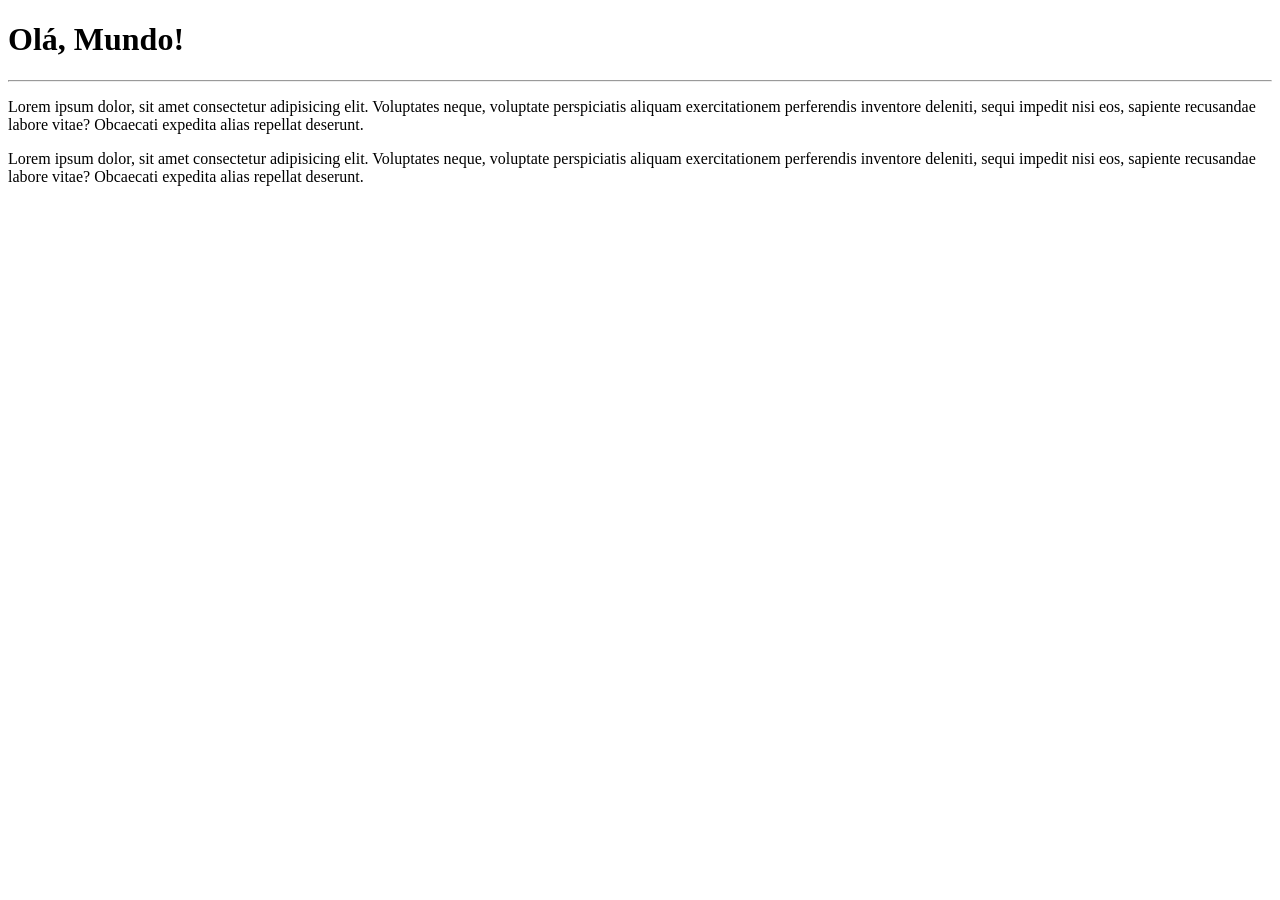
==== Pagina_teste/index.html @ 0166c245 "adicionei paragrafo" ====
<!DOCTYPE html>
<html lang="pt-br">
<head>
    <meta charset="UTF-8">
    <meta name="viewport" content="width=device-width, initial-scale=1.0">
    <title>Teste do GIT</title>
</head>
<body>
    <h1>Olá, Mundo!</h1>
    <hr>
    <p>Lorem ipsum dolor, sit amet consectetur adipisicing elit. Voluptates neque, voluptate perspiciatis aliquam exercitationem perferendis inventore deleniti, sequi impedit nisi eos, sapiente recusandae labore vitae? Obcaecati expedita alias repellat deserunt.</p>
    
    <p>Lorem ipsum dolor, sit amet consectetur adipisicing elit. Voluptates neque, voluptate perspiciatis aliquam exercitationem perferendis inventore deleniti, sequi impedit nisi eos, sapiente recusandae labore vitae? Obcaecati expedita alias repellat deserunt.</p>
</body>
</html>
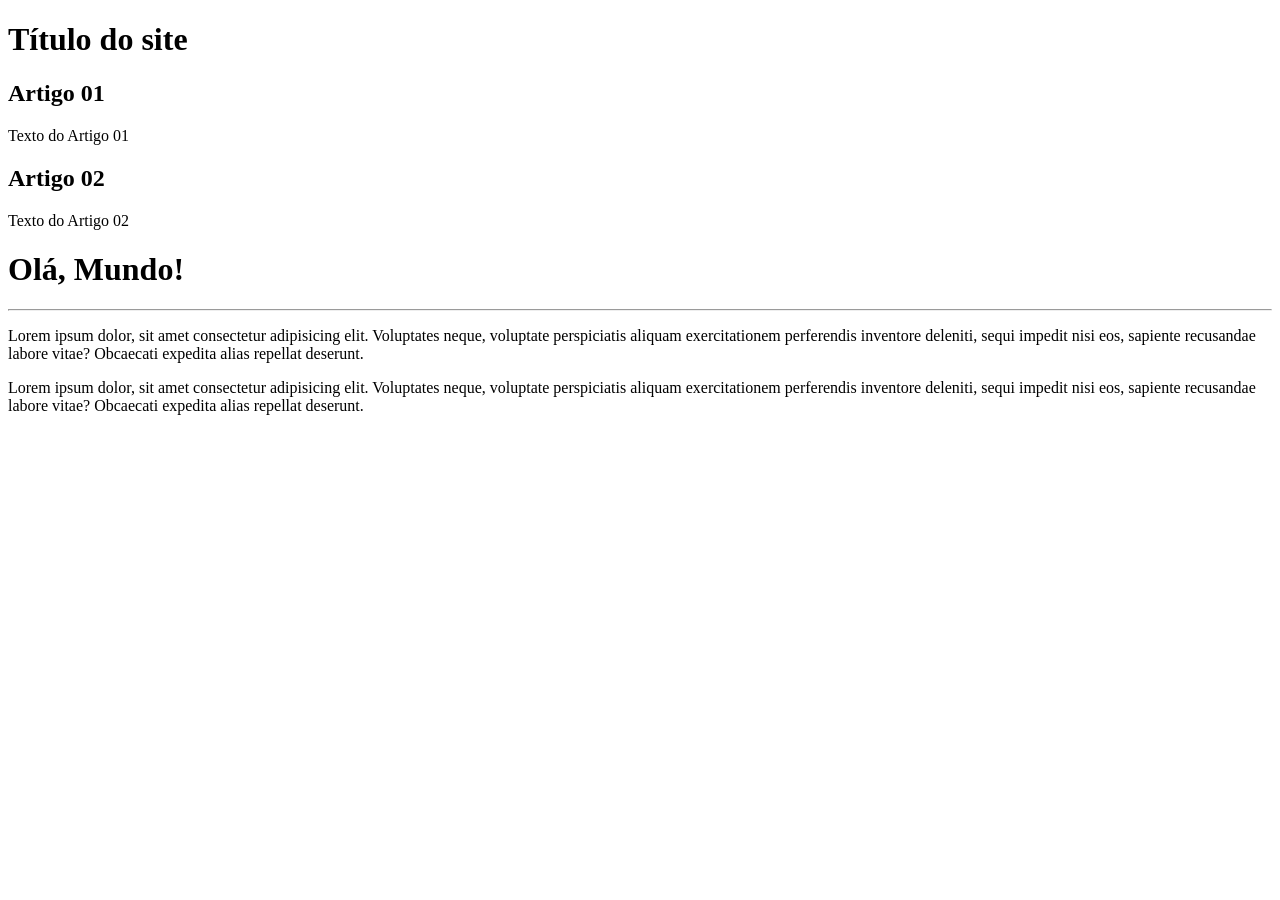
==== commit 79232870: "add index" ====
--- a/Pagina_teste/index.html
+++ b/Pagina_teste/index.html
@@ -1,15 +1,36 @@
 <!DOCTYPE html>
 <html lang="pt-br">
+
 <head>
     <meta charset="UTF-8">
     <meta name="viewport" content="width=device-width, initial-scale=1.0">
-    <title>Teste do GIT</title>
+    <title>Título do site</title>
 </head>
+
 <body>
+    <main>
+        <header>
+            <h1>Título do site</h1>
+        </header>
+        <article>
+            <h2>Artigo 01</h2>
+            <p>Texto do Artigo 01</p>
+        </article>
+        <article>
+            <h2>Artigo 02</h2>
+            <p>Texto do Artigo 02</p>
+        </article>
+    </main>
+
     <h1>Olá, Mundo!</h1>
     <hr>
-    <p>Lorem ipsum dolor, sit amet consectetur adipisicing elit. Voluptates neque, voluptate perspiciatis aliquam exercitationem perferendis inventore deleniti, sequi impedit nisi eos, sapiente recusandae labore vitae? Obcaecati expedita alias repellat deserunt.</p>
-    
-    <p>Lorem ipsum dolor, sit amet consectetur adipisicing elit. Voluptates neque, voluptate perspiciatis aliquam exercitationem perferendis inventore deleniti, sequi impedit nisi eos, sapiente recusandae labore vitae? Obcaecati expedita alias repellat deserunt.</p>
+    <p>Lorem ipsum dolor, sit amet consectetur adipisicing elit. Voluptates neque, voluptate perspiciatis aliquam
+        exercitationem perferendis inventore deleniti, sequi impedit nisi eos, sapiente recusandae labore vitae?
+        Obcaecati expedita alias repellat deserunt.</p>
+
+    <p>Lorem ipsum dolor, sit amet consectetur adipisicing elit. Voluptates neque, voluptate perspiciatis aliquam
+        exercitationem perferendis inventore deleniti, sequi impedit nisi eos, sapiente recusandae labore vitae?
+        Obcaecati expedita alias repellat deserunt.</p>
 </body>
+
 </html>
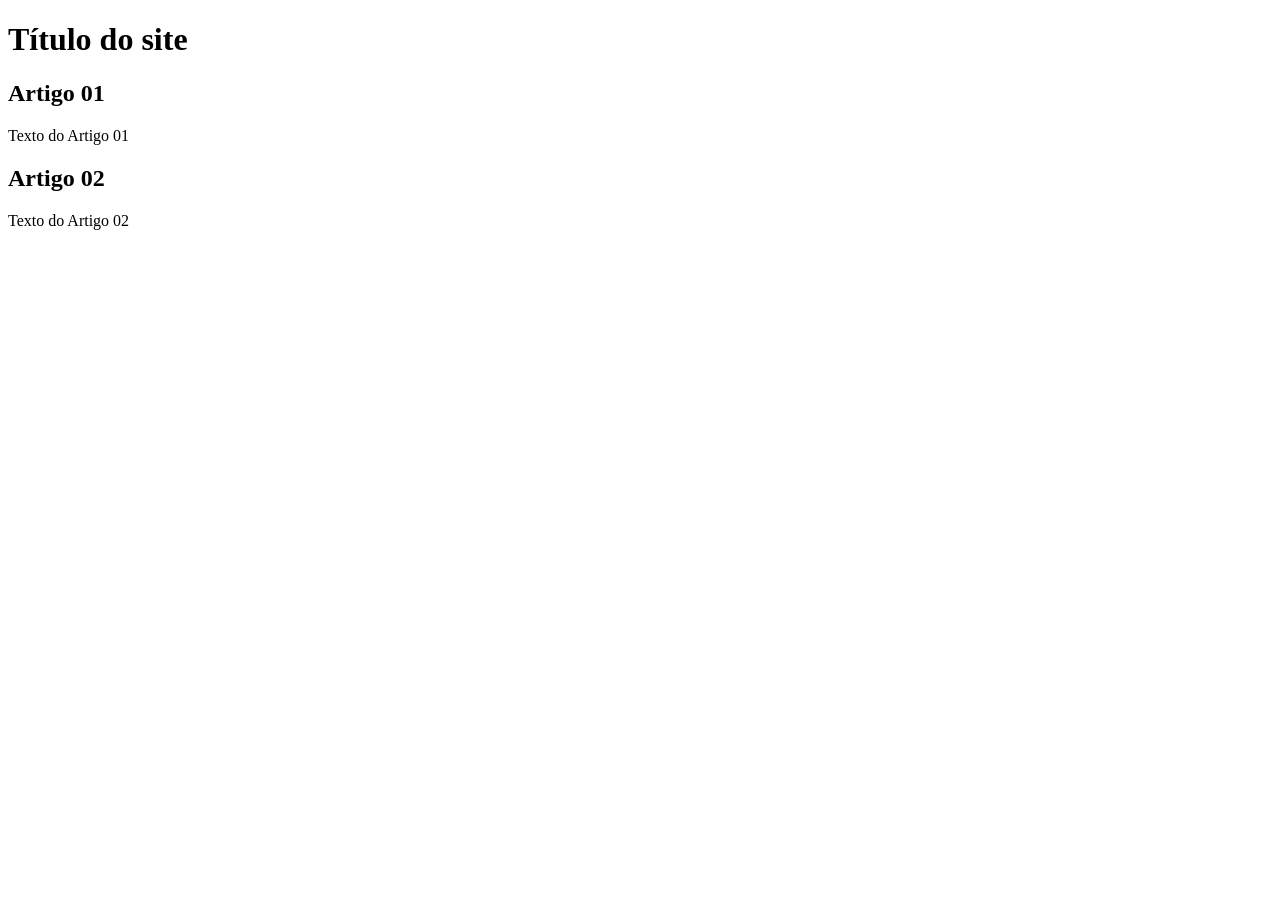
==== commit f5b3582e: "atualizção index" ====
--- a/Pagina_teste/index.html
+++ b/Pagina_teste/index.html
@@ -22,15 +22,7 @@
         </article>
     </main>
 
-    <h1>Olá, Mundo!</h1>
-    <hr>
-    <p>Lorem ipsum dolor, sit amet consectetur adipisicing elit. Voluptates neque, voluptate perspiciatis aliquam
-        exercitationem perferendis inventore deleniti, sequi impedit nisi eos, sapiente recusandae labore vitae?
-        Obcaecati expedita alias repellat deserunt.</p>
-
-    <p>Lorem ipsum dolor, sit amet consectetur adipisicing elit. Voluptates neque, voluptate perspiciatis aliquam
-        exercitationem perferendis inventore deleniti, sequi impedit nisi eos, sapiente recusandae labore vitae?
-        Obcaecati expedita alias repellat deserunt.</p>
+    
 </body>
 
 </html>
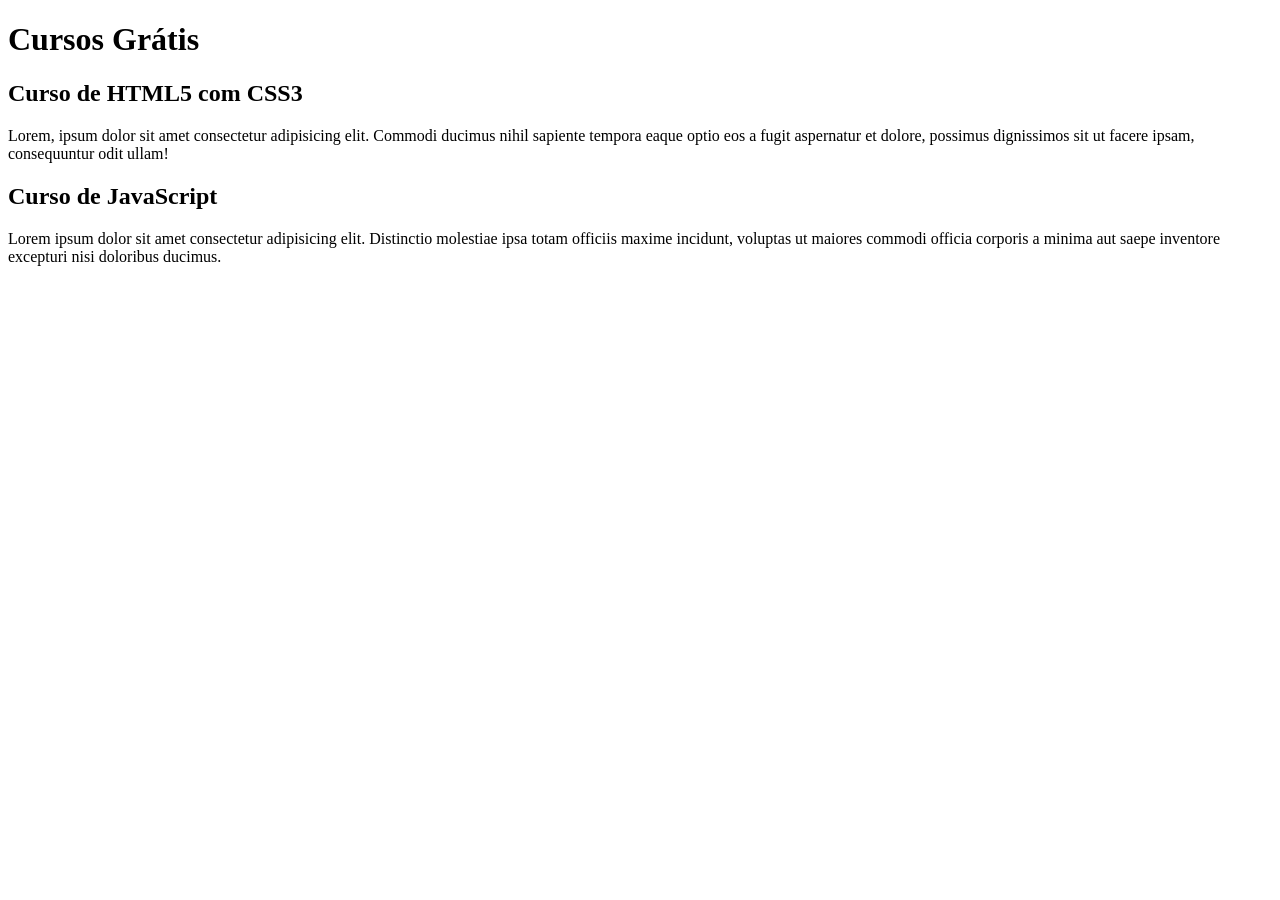
==== commit 0f46a92e: "Comecei a escrever o conteudo" ====
--- a/Pagina_teste/index.html
+++ b/Pagina_teste/index.html
@@ -10,19 +10,23 @@
 <body>
     <main>
         <header>
-            <h1>Título do site</h1>
+            <h1>Cursos Grátis</h1>
         </header>
         <article>
-            <h2>Artigo 01</h2>
-            <p>Texto do Artigo 01</p>
+            <h2>Curso de HTML5 com CSS3</h2>
+            <p>Lorem, ipsum dolor sit amet consectetur adipisicing elit. Commodi ducimus nihil sapiente tempora eaque
+                optio eos a fugit aspernatur et dolore, possimus dignissimos sit ut facere ipsam, consequuntur odit
+                ullam!</p>
         </article>
         <article>
-            <h2>Artigo 02</h2>
-            <p>Texto do Artigo 02</p>
+            <h2>Curso de JavaScript</h2>
+            <p>Lorem ipsum dolor sit amet consectetur adipisicing elit. Distinctio molestiae ipsa totam officiis maxime
+                incidunt, voluptas ut maiores commodi officia corporis a minima aut saepe inventore excepturi nisi
+                doloribus ducimus.</p>
         </article>
     </main>
 
-    
+
 </body>
 
 </html>
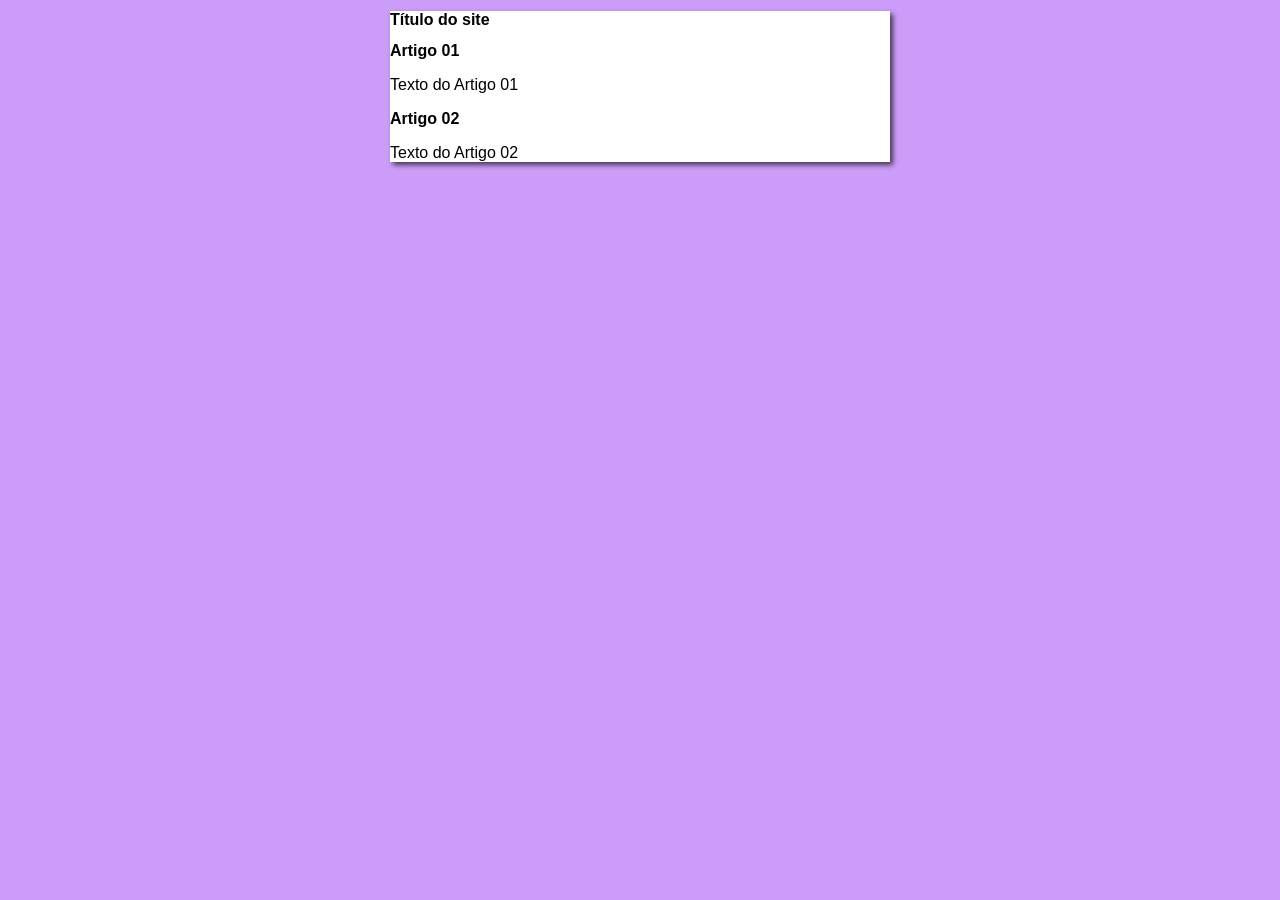
==== commit 9f1ae414: "criação do estilo.css" ====
--- a/Pagina_teste/index.html
+++ b/Pagina_teste/index.html
@@ -5,28 +5,25 @@
     <meta charset="UTF-8">
     <meta name="viewport" content="width=device-width, initial-scale=1.0">
     <title>Título do site</title>
+    <link rel="stylesheet" href="estilo.css">
 </head>
 
 <body>
     <main>
         <header>
-            <h1>Cursos Grátis</h1>
+            <h1>Título do site</h1>
         </header>
         <article>
-            <h2>Curso de HTML5 com CSS3</h2>
-            <p>Lorem, ipsum dolor sit amet consectetur adipisicing elit. Commodi ducimus nihil sapiente tempora eaque
-                optio eos a fugit aspernatur et dolore, possimus dignissimos sit ut facere ipsam, consequuntur odit
-                ullam!</p>
+            <h2>Artigo 01</h2>
+            <p>Texto do Artigo 01</p>
         </article>
         <article>
-            <h2>Curso de JavaScript</h2>
-            <p>Lorem ipsum dolor sit amet consectetur adipisicing elit. Distinctio molestiae ipsa totam officiis maxime
-                incidunt, voluptas ut maiores commodi officia corporis a minima aut saepe inventore excepturi nisi
-                doloribus ducimus.</p>
+            <h2>Artigo 02</h2>
+            <p>Texto do Artigo 02</p>
         </article>
     </main>
 
-
+    
 </body>
 
 </html>
--- a/Pagina_teste/estilo.css
+++ b/Pagina_teste/estilo.css
@@ -0,0 +1,15 @@
+*{
+    font-family: arial;
+    font-size: 16px;
+
+}
+
+body{
+    background-color: rgb(204, 157,248);
+}
+main{
+    background-color: white;
+    width: 500px;
+    margin: auto;
+    box-shadow: 3px 3px 5px rgba(0, 0, 0, 0.664);
+}
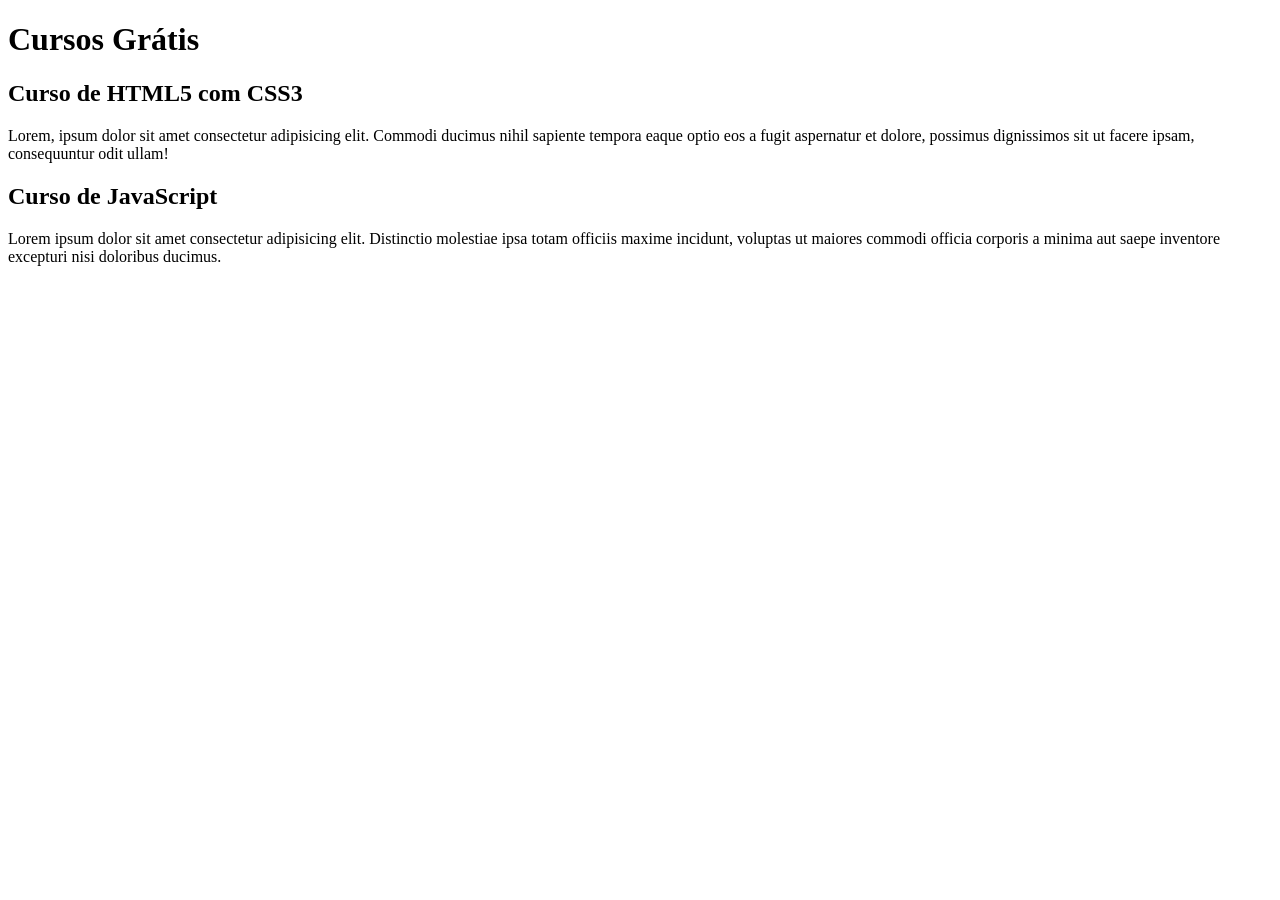
==== commit 84d3113e: "titulo" ====
--- a/Pagina_teste/index.html
+++ b/Pagina_teste/index.html
@@ -4,26 +4,29 @@
 <head>
     <meta charset="UTF-8">
     <meta name="viewport" content="width=device-width, initial-scale=1.0">
-    <title>Título do site</title>
-    <link rel="stylesheet" href="estilo.css">
+    <title>Site CursoVídeo</title>
 </head>
 
 <body>
     <main>
         <header>
-            <h1>Título do site</h1>
+            <h1>Cursos Grátis</h1>
         </header>
         <article>
-            <h2>Artigo 01</h2>
-            <p>Texto do Artigo 01</p>
+            <h2>Curso de HTML5 com CSS3</h2>
+            <p>Lorem, ipsum dolor sit amet consectetur adipisicing elit. Commodi ducimus nihil sapiente tempora eaque
+                optio eos a fugit aspernatur et dolore, possimus dignissimos sit ut facere ipsam, consequuntur odit
+                ullam!</p>
         </article>
         <article>
-            <h2>Artigo 02</h2>
-            <p>Texto do Artigo 02</p>
+            <h2>Curso de JavaScript</h2>
+            <p>Lorem ipsum dolor sit amet consectetur adipisicing elit. Distinctio molestiae ipsa totam officiis maxime
+                incidunt, voluptas ut maiores commodi officia corporis a minima aut saepe inventore excepturi nisi
+                doloribus ducimus.</p>
         </article>
     </main>
 
-    
+
 </body>
 
 </html>
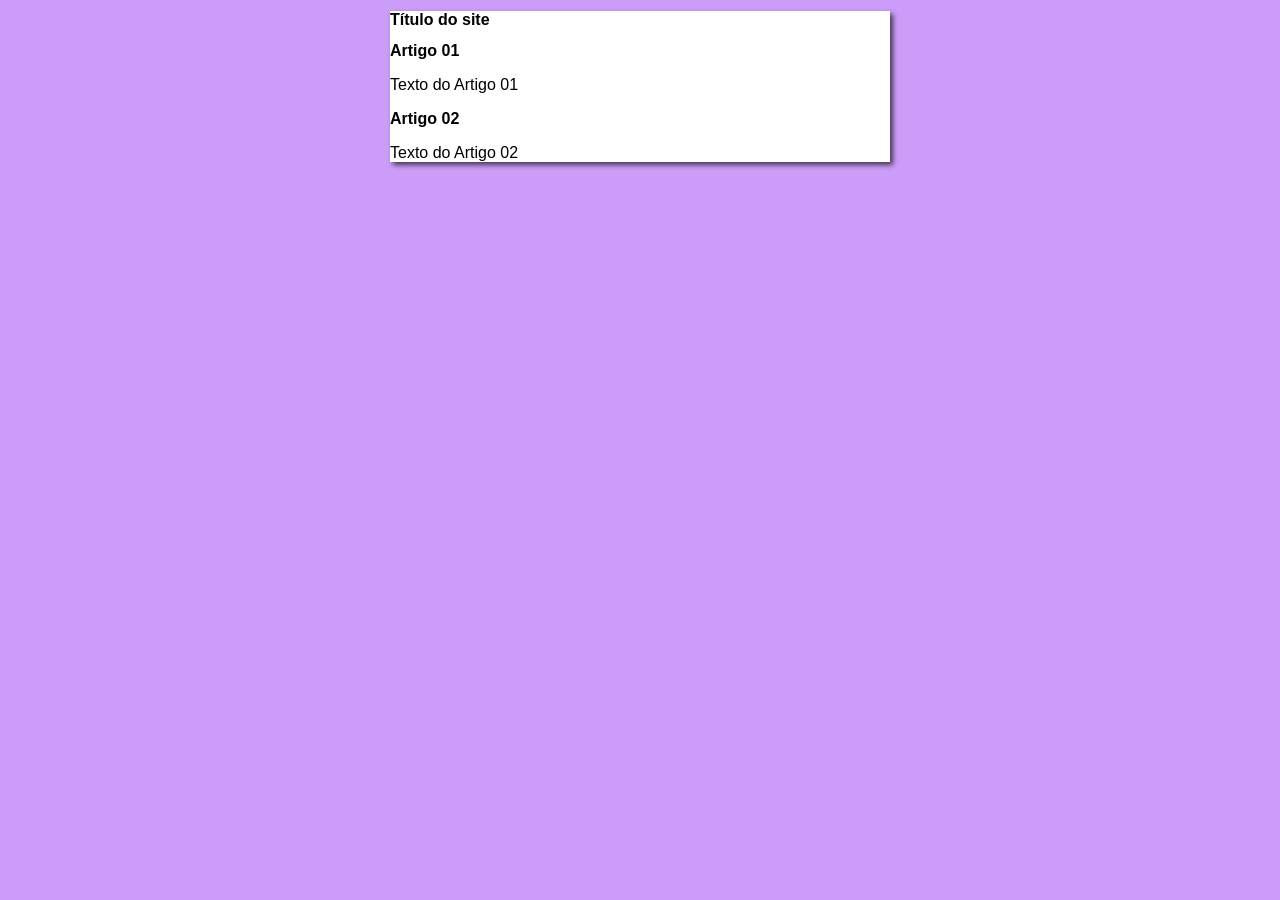
==== commit 29c94a6d: "Reparo" ====
--- a/Pagina_teste/index.html
+++ b/Pagina_teste/index.html
@@ -4,29 +4,26 @@
 <head>
     <meta charset="UTF-8">
     <meta name="viewport" content="width=device-width, initial-scale=1.0">
-    <title>Site CursoVídeo</title>
+    <title>Site Curso em Vídeo</title>
+    <link rel="stylesheet" href="estilo.css">
 </head>
 
 <body>
     <main>
         <header>
-            <h1>Cursos Grátis</h1>
+            <h1>Título do site</h1>
         </header>
         <article>
-            <h2>Curso de HTML5 com CSS3</h2>
-            <p>Lorem, ipsum dolor sit amet consectetur adipisicing elit. Commodi ducimus nihil sapiente tempora eaque
-                optio eos a fugit aspernatur et dolore, possimus dignissimos sit ut facere ipsam, consequuntur odit
-                ullam!</p>
+            <h2>Artigo 01</h2>
+            <p>Texto do Artigo 01</p>
         </article>
         <article>
-            <h2>Curso de JavaScript</h2>
-            <p>Lorem ipsum dolor sit amet consectetur adipisicing elit. Distinctio molestiae ipsa totam officiis maxime
-                incidunt, voluptas ut maiores commodi officia corporis a minima aut saepe inventore excepturi nisi
-                doloribus ducimus.</p>
+            <h2>Artigo 02</h2>
+            <p>Texto do Artigo 02</p>
         </article>
     </main>
 
-
+    
 </body>
 
 </html>
--- a/Pagina_teste/estilo.css
+++ b/Pagina_teste/estilo.css
@@ -0,0 +1,15 @@
+*{
+    font-family: arial;
+    font-size: 16px;
+
+}
+
+body{
+    background-color: rgb(204, 157,248);
+}
+main{
+    background-color: white;
+    width: 500px;
+    margin: auto;
+    box-shadow: 3px 3px 5px rgba(0, 0, 0, 0.664);
+}
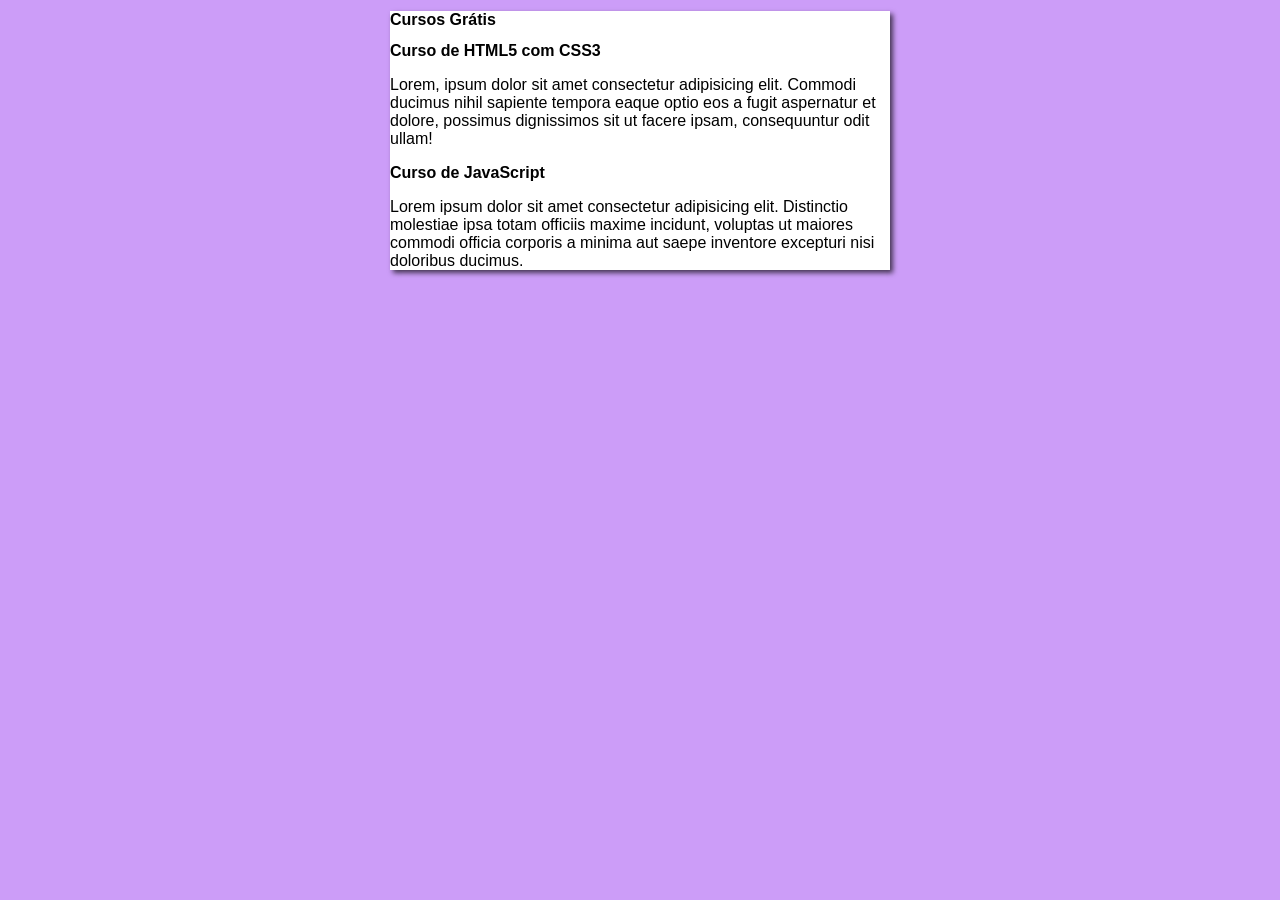
==== commit 6a92377c: "Merge branch 'design'" ====
--- a/Pagina_teste/index.html
+++ b/Pagina_teste/index.html
@@ -11,19 +11,23 @@
 <body>
     <main>
         <header>
-            <h1>Título do site</h1>
+            <h1>Cursos Grátis</h1>
         </header>
         <article>
-            <h2>Artigo 01</h2>
-            <p>Texto do Artigo 01</p>
+            <h2>Curso de HTML5 com CSS3</h2>
+            <p>Lorem, ipsum dolor sit amet consectetur adipisicing elit. Commodi ducimus nihil sapiente tempora eaque
+                optio eos a fugit aspernatur et dolore, possimus dignissimos sit ut facere ipsam, consequuntur odit
+                ullam!</p>
         </article>
         <article>
-            <h2>Artigo 02</h2>
-            <p>Texto do Artigo 02</p>
+            <h2>Curso de JavaScript</h2>
+            <p>Lorem ipsum dolor sit amet consectetur adipisicing elit. Distinctio molestiae ipsa totam officiis maxime
+                incidunt, voluptas ut maiores commodi officia corporis a minima aut saepe inventore excepturi nisi
+                doloribus ducimus.</p>
         </article>
     </main>
 
-    
+
 </body>
 
 </html>
